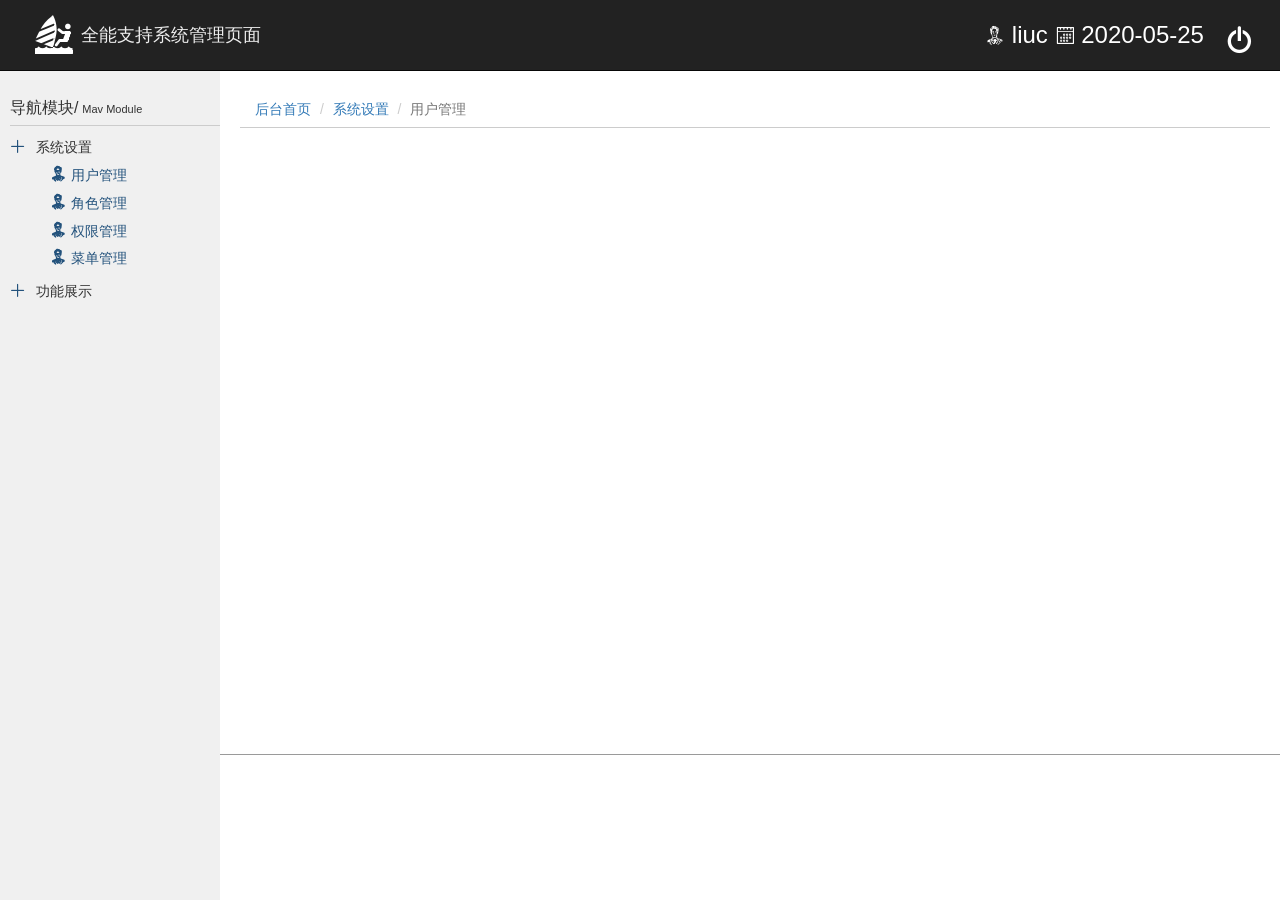
==== static/admin.html @ 179102cc "合并" ====
<!DOCTYPE html>
<html lang="en">
<head>
    <meta charset="UTF-8">
    <title>后台管理</title>
    <link rel="stylesheet" href="../css/bootstrap.min.css">
    <link rel="stylesheet" href="../css/admin.css">
    <link rel="stylesheet" href="../fonts/iconfont.css">
</head>
<body>
<div id="admin_top" class="container-fluid"><!--100%宽度的容器-->
    <div class="row">
        <div class="navbar navbar-inverse navbar-static-top">
            <div class="navbar-header col-md-8">
                <span class="navbar-brand"><i class="iconfont icon-windsurfing"></i>全能支持系统管理页面</span>
            </div>
            <div class="col-md-8 col-md-offset-8 login_info text-right">
                <i class="iconfont icon-character1"></i>
                liuc
                <i class="iconfont icon-calendar"></i>
                2020-05-25
                <a href="#" class="pull-right">
                    <i class="iconfont icon-power"></i>
                </a>
            </div>
        </div>
    </div>

</div>
<!--侧边栏-->
<div id="slid_bar">
    <div class="sidlebar_title">
        <p>
            <span>导航模块/</span>
            <span>Mav Module</span>
        </p>
    </div>
    <div class="sidlebar_content navbar-fixed-bottom"><!--固定位置navbar-fixed-top-->
        <a href="#collapse_system" data-toggle="collapse"><i class="iconfont icon-21"></i>系统设置</a>
        <ul class="collapse in collapse_all" id="collapse_system">
            <li><a href="#"><i class="iconfont icon-character1"></i>用户管理</a></li>
            <li><a href="#"><i class="iconfont icon-character1"></i>角色管理</a></li>
            <li><a href="#"><i class="iconfont icon-character1"></i>权限管理</a></li>
            <li><a href="#collapse_yonghu" data-toggle="collapse"><i class="iconfont icon-character1"></i>菜单管理</a>
                <ul class="collapse" id="collapse_yonghu">
                    <li><a href="#"><i class="iconfont icon-character"></i>新增</a></li>
                    <li><a href="#"><i class="iconfont icon-character"></i>修改</a></li>
                    <li><a href="#"><i class="iconfont icon-character"></i>删除</a></li>
                </ul>


            </li>
        </ul>
        <a href="#collapse_vedio" data-toggle="collapse"><i class="iconfont icon-21"></i>功能展示</a>
        <ul class="collapse  collapse_all" id="collapse_vedio">
            <li><a href="#"><i class="iconfont icon-character1"></i>md5加密</a></li>
            <li><a href="#"><i class="iconfont icon-character1"></i>sha256加密</a></li>
            <li><a href="#"><i class="iconfont icon-character1"></i>3des加密</a></li>
            <li><a href="#collapse_jiemi" data-toggle="collapse"><i class="iconfont icon-character1"></i>批量加密</a>
                <ul class="collapse" id="collapse_jiemi">
                    <li><a href="#"><i class="iconfont icon-character"></i>文件上传</a></li>
                    <li><a href="#"><i class="iconfont icon-character"></i>文件下载</a></li>
                </ul>
            </li>
        </ul>
    </div>
</div>
<div id="path_nav">
    <ol class="breadcrumb">
        <li><a href="#">后台首页</a></li>
        <li><a href="#">系统设置</a></li>
        <li class="active">用户管理</li>
    </ol>

</div>


<!-- jQuery (Bootstrap 的所有 JavaScript 插件都依赖 jQuery，所以必须放在前边) -->
<script src="../js/jquery214.min.js"></script>
<!-- 加载 Bootstrap 的所有 JavaScript 插件。你也可以根据需要只加载单个插件。 -->
<script src="../js/bootstrap.min.js"></script>
<script type="text/javascript" src="../js/admin.js"></script>
</body>
</html>
<iframe id="iframe-contant" class="navbar-fixed-bottom" frameborder="no" scrolling="auto" width="100%" height="100" allowtransparency="true"
src="welecome.html">
</iframe>
---- css/admin.css ----
/*.navbar-brand{*/
/*    background: url("../img/logo.jpg") no-repeat;*/
/*    background-size: 35px 35px;*/
/*    background-position: 0px 14px;*/
/*    padding-left: 40px;*/
/*    color: #333 !important;*/
/*    font-size:22px;*/
/*    font-weight: bolder;*/
/*}*/
#admin_top{
    z-index: 1;/*垂直距离*/
}
.navbar-brand{
    color: #eee !important;
    position: relative;
    padding-left: 66px;
}
.navbar-brand >i{
    font-size: 45px;
    color: #fff;
    position: absolute;
    top: 26px;
    left: 16px;
}
.navbar-inverse >div>a{
    color: #fff;
    position: relative;/**相对定位**/
    display: block;
    width: 50px;
    height: 70px;
    line-height: 40px;

}
.navbar-inverse >div>a:hover{
    text-decoration: none;


}
.navbar-inverse >div>a>i{
    font-size: 30px;
    position: absolute;/**绝对定位**/
    top:20px;
    right: 0px;
}
.login_info{
    height: 70px;
    line-height: 70px;
    color: #fff;
    font-size: 24px;
    padding-right: 26px;
}
.login_info>i{
    font-size: 20px;
}
/**侧边栏样式*/
#slid_bar{
    width: 220px;
    background: #f0f0f0;
    margin-top: -20px;
    float: left;
}
.sidlebar_title{
    width: 220px;
    height: 55px;
    position: relative;/*相对*/
    padding-left: 10px;
    background: #f0f0f0;
    z-index: 1;/*垂直方向高度*/
}
.sidlebar_title>p{
    margin: 0px;
    position: absolute;
    bottom: 0;
    border-bottom: 1px #ccc solid;
    width: 210px;
    padding-bottom: 5px;

}
.sidlebar_title>p>span:first-child{
    font-size: 16px;
}
.sidlebar_title>p>span:last-child{
    font-size: 11px;
}
.sidlebar_content{
    width: 220px;
    height: 100%;
    background: #f0f0f0;
    z-index: 0;/*垂直方向高度*/
    padding-top: 135px;
    overflow-x: hidden;
    overflow-y: scroll;/*y轴过长生成下滑滚轴*/
    padding-left: 10px;

}
.sidlebar_content >a{
    color: #333;
    text-decoration: none;/*下划线*/
    display: block;
}

.sidlebar_content >a >i{
    padding-right: 10px;
    color:#23527c;
}
.sidlebar_content>ul{


}
.sidlebar_content>ul>li{
    list-style: none;
    padding-top: 5px;/*padding-top: 10px;*/

}

.sidlebar_content>ul>li>a{
    color: #23527c;
    text-decoration: none;

}
.sidlebar_content>ul>li>a:hover{
    color: #2aabd2;

}

.sidlebar_content>ul>li>a>i{
    color: #23527c;
    font-weight: bolder;
    padding-right: 5px;
}
.sidlebar_content>ul>li>ul>li{
    text-decoration: none;
    list-style: none;

}
/*路径导航*/
#path_nav{
    margin-left: 240px;
    padding-right: 10px;
}
.breadcrumb{
    background: #fff !important;
    margin: 0;
    border-bottom: 1px #ccc solid;
    border-radius: 0;
}
#iframe-contant{
    z-index: -1;
    padding-left: 240px;
    padding-top: 145px;
}
---- fonts/iconfont.css ----
@font-face {font-family: "iconfont";
  src: url('iconfont.eot?t=1589811316193'); /* IE9 */
  src: url('iconfont.eot?t=1589811316193#iefix') format('embedded-opentype'), /* IE6-IE8 */
  url('[data-uri]') format('woff2'),
  url('iconfont.woff?t=1589811316193') format('woff'),
  url('iconfont.ttf?t=1589811316193') format('truetype'), /* chrome, firefox, opera, Safari, Android, iOS 4.2+ */
  url('iconfont.svg?t=1589811316193#iconfont') format('svg'); /* iOS 4.1- */
}

.iconfont {
  font-family: "iconfont" !important;
  font-size: 16px;
  font-style: normal;
  -webkit-font-smoothing: antialiased;
  -moz-osx-font-smoothing: grayscale;
}

.icon-jianhao:before {
  content: "\e637";
}

.icon-21:before {
  content: "\e620";
}

.icon-xitongshezhi:before {
  content: "\e605";
}

.icon-power:before {
  content: "\e615";
}

.icon-windsurfing:before {
  content: "\edb3";
}

.icon-calendar:before {
  content: "\e665";
}

.icon-character:before {
  content: "\e608";
}

.icon-character1:before {
  content: "\e607";
}
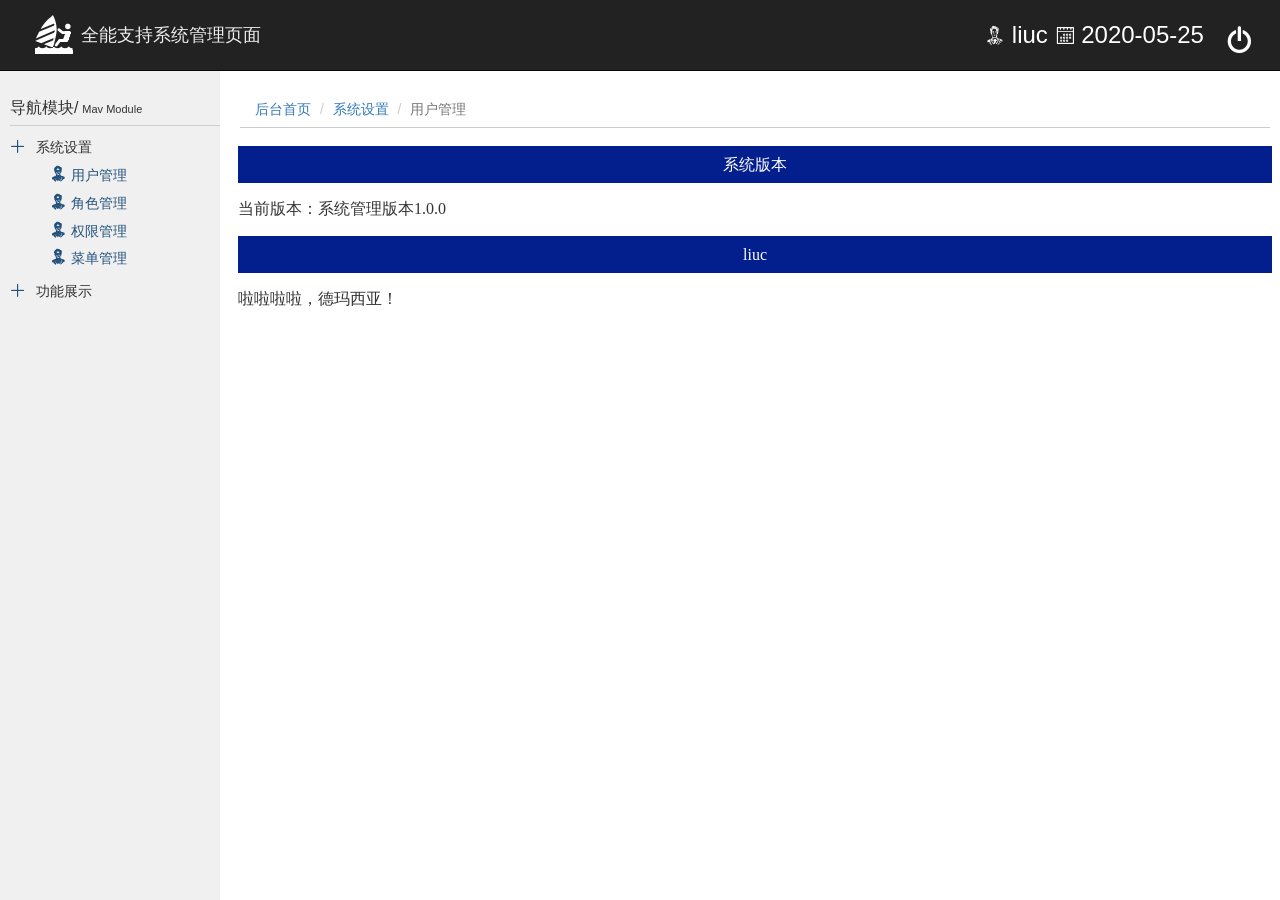
==== commit b4d8721a: "//此处需要关注的点，1，修改属性，2，获取自定义事件值         //自定义事件，获取属性添加" ====
--- a/static/admin.html
+++ b/static/admin.html
@@ -38,8 +38,8 @@
     <div class="sidlebar_content navbar-fixed-bottom"><!--固定位置navbar-fixed-top-->
         <a href="#collapse_system" data-toggle="collapse"><i class="iconfont icon-21"></i>系统设置</a>
         <ul class="collapse in collapse_all" id="collapse_system">
-            <li><a href="#"><i class="iconfont icon-character1"></i>用户管理</a></li>
-            <li><a href="#"><i class="iconfont icon-character1"></i>角色管理</a></li>
+            <li><a href="#" data-iframesrc="user_manager.html"><i class="iconfont icon-character1"></i>用户管理</a></li>
+            <li><a href="#" data-iframesrc="role_manager.html"><i class="iconfont icon-character1"></i>角色管理</a></li>
             <li><a href="#"><i class="iconfont icon-character1"></i>权限管理</a></li>
             <li><a href="#collapse_yonghu" data-toggle="collapse"><i class="iconfont icon-character1"></i>菜单管理</a>
                 <ul class="collapse" id="collapse_yonghu">
@@ -82,6 +82,8 @@
 <script type="text/javascript" src="../js/admin.js"></script>
 </body>
 </html>
-<iframe id="iframe-contant" class="navbar-fixed-bottom" frameborder="no" scrolling="auto" width="100%" height="100" allowtransparency="true"
+<iframe id="iframe-contant" class="navbar-fixed-bottom"
+        frameborder="no" scrolling="auto" width="100%"
+        height="100%" allowtransparency="true"
 src="welecome.html">
 </iframe>
--- a/css/admin.css
+++ b/css/admin.css
@@ -131,7 +131,10 @@
 .sidlebar_content>ul>li>ul>li{
     text-decoration: none;
     list-style: none;
-
+}
+.navactive{ /*选中的样式*/
+    color: #0D50EA !important;
+    font-weight: bolder !important;
 }
 /*路径导航*/
 #path_nav{
@@ -146,6 +149,6 @@
 }
 #iframe-contant{
     z-index: -1;
-    padding-left: 240px;
-    padding-top: 145px;
+    padding-left: 230px;
+    padding-top: 130px;
 }
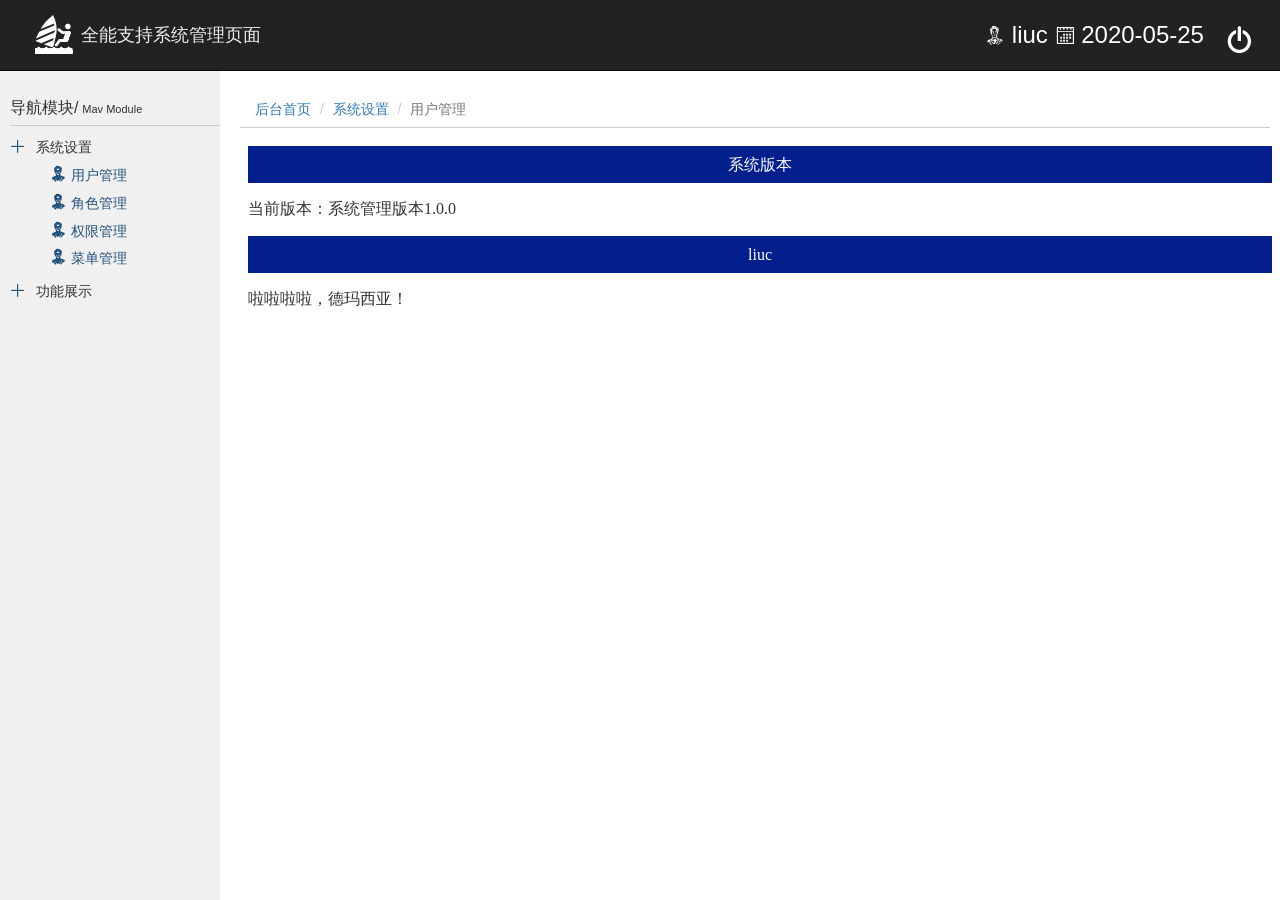
==== commit ffed900a: "后台管理页面" ====
--- a/static/admin.html
+++ b/static/admin.html
@@ -67,8 +67,8 @@
 </div>
 <div id="path_nav">
     <ol class="breadcrumb">
-        <li><a href="#">后台首页</a></li>
-        <li><a href="#">系统设置</a></li>
+        <li><a href="admin.html">后台首页</a></li>
+        <li><a href="#" style="color: #337ab7">系统设置</a></li>
         <li class="active">用户管理</li>
     </ol>
 
--- a/css/admin.css
+++ b/css/admin.css
@@ -149,6 +149,6 @@
 }
 #iframe-contant{
     z-index: -1;
-    padding-left: 230px;
+    padding-left: 240px;
     padding-top: 130px;
 }
--- a/fonts/iconfont.css
+++ b/fonts/iconfont.css
@@ -1,10 +1,10 @@
 @font-face {font-family: "iconfont";
-  src: url('iconfont.eot?t=1589811316193'); /* IE9 */
-  src: url('iconfont.eot?t=1589811316193#iefix') format('embedded-opentype'), /* IE6-IE8 */
-  url('[data-uri]') format('woff2'),
-  url('iconfont.woff?t=1589811316193') format('woff'),
-  url('iconfont.ttf?t=1589811316193') format('truetype'), /* chrome, firefox, opera, Safari, Android, iOS 4.2+ */
-  url('iconfont.svg?t=1589811316193#iconfont') format('svg'); /* iOS 4.1- */
+  src: url('iconfont.eot?t=1590332930387'); /* IE9 */
+  src: url('iconfont.eot?t=1590332930387#iefix') format('embedded-opentype'), /* IE6-IE8 */
+  url('[data-uri]') format('woff2'),
+  url('iconfont.woff?t=1590332930387') format('woff'),
+  url('iconfont.ttf?t=1590332930387') format('truetype'), /* chrome, firefox, opera, Safari, Android, iOS 4.2+ */
+  url('iconfont.svg?t=1590332930387#iconfont') format('svg'); /* iOS 4.1- */
 }
 
 .iconfont {
@@ -13,6 +13,14 @@
   font-style: normal;
   -webkit-font-smoothing: antialiased;
   -moz-osx-font-smoothing: grayscale;
+}
+
+.icon-riqi:before {
+  content: "\e8cc";
+}
+
+.icon-riqi1:before {
+  content: "\e612";
 }
 
 .icon-jianhao:before {
